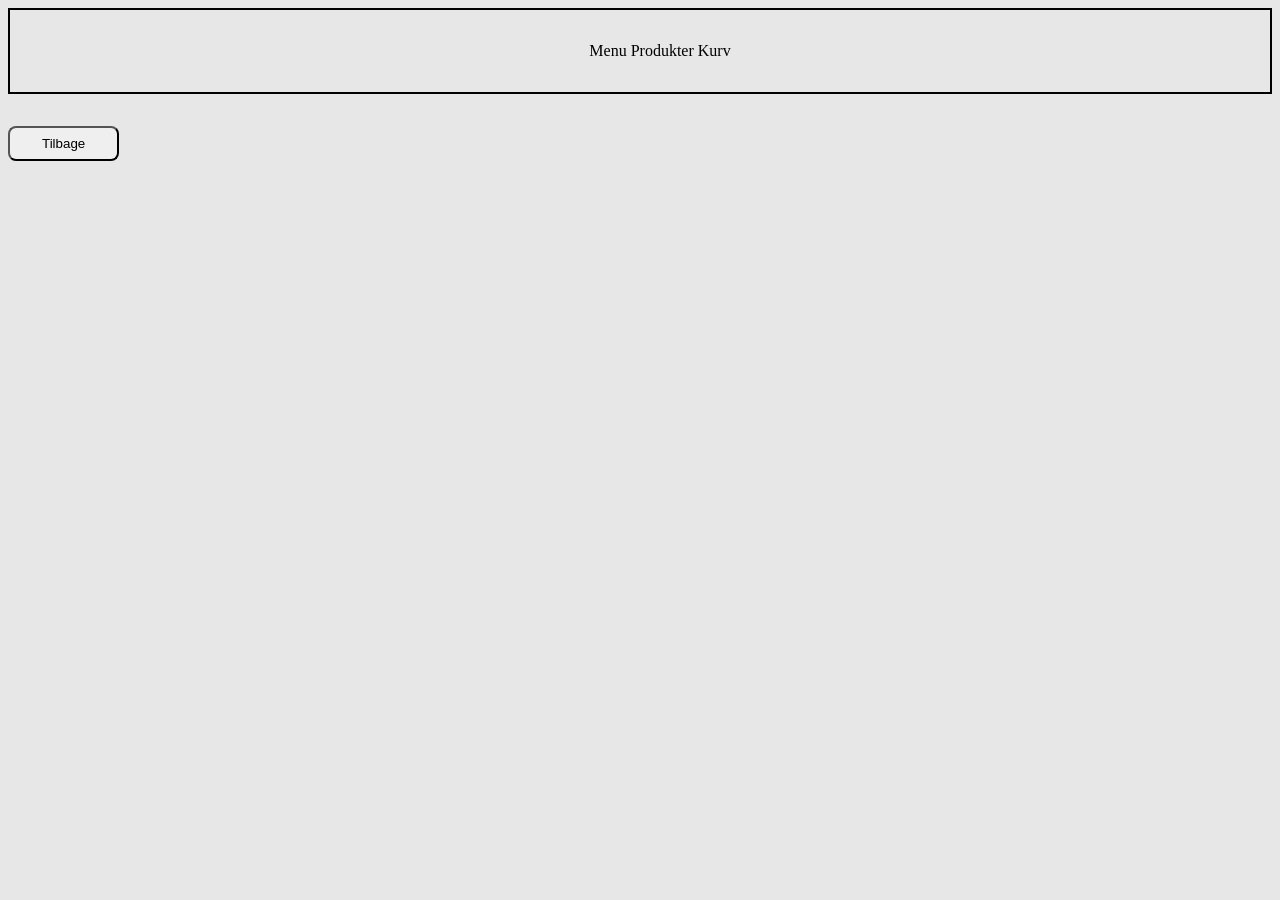
==== productdetails.html @ e9858259 "knap" ====
<!doctype html>
<html lang="da">
  <head>
    <meta charset="UTF-8" />
    <meta name="viewport" content="width=device-width, initial-scale=1.0" />
    <title>Produkter</title>
    <link rel="stylesheet" href="style.css" />
  </head>
  <body>
    <header>
      <nav>
        <ul class="menu">
          <a href="index.html">Menu</a>
          <a href="index.html">Produkter</a>
          <a href="#">Kurv</a>
        </ul>
      </nav>
    </header>
    <button id="backbutton">Tilbage</button>
    <section id="product"></section>

    <script src="productdetails.js"></script>
  </body>
</html>
---- style.css ----
body {
  background-color: rgb(231, 231, 231);
}

.produktliste {
  display: grid;
  grid-template-columns: repeat(auto-fit, minmax(250px, 1fr));
  gap: 1rem;
}

article {
  display: grid;
  grid-template-rows: subgrid;
  grid-row: span 5;
  background-color: rgb(255, 255, 255);
  padding: 1rem;

  img {
    max-width: 100%;
  }
}

article:hover {
  cursor: pointer;
  transform: translateY(-6px);
  box-shadow: 0px 0px 10px black (0, 0, 0, 0.3);
}

header {
  display: flex;
  justify-content: center;
  align-items: center;
  padding: 1rem;
  border: 2px solid black;
}

.menu a {
  text-decoration: none;
  color: black;
}

/* back button */
#backbutton {
  margin: 2rem 0;
  padding: 0.5rem 2rem;
  border-radius: 0.5rem;
}

#backbutton:hover {
  cursor: pointer;
}
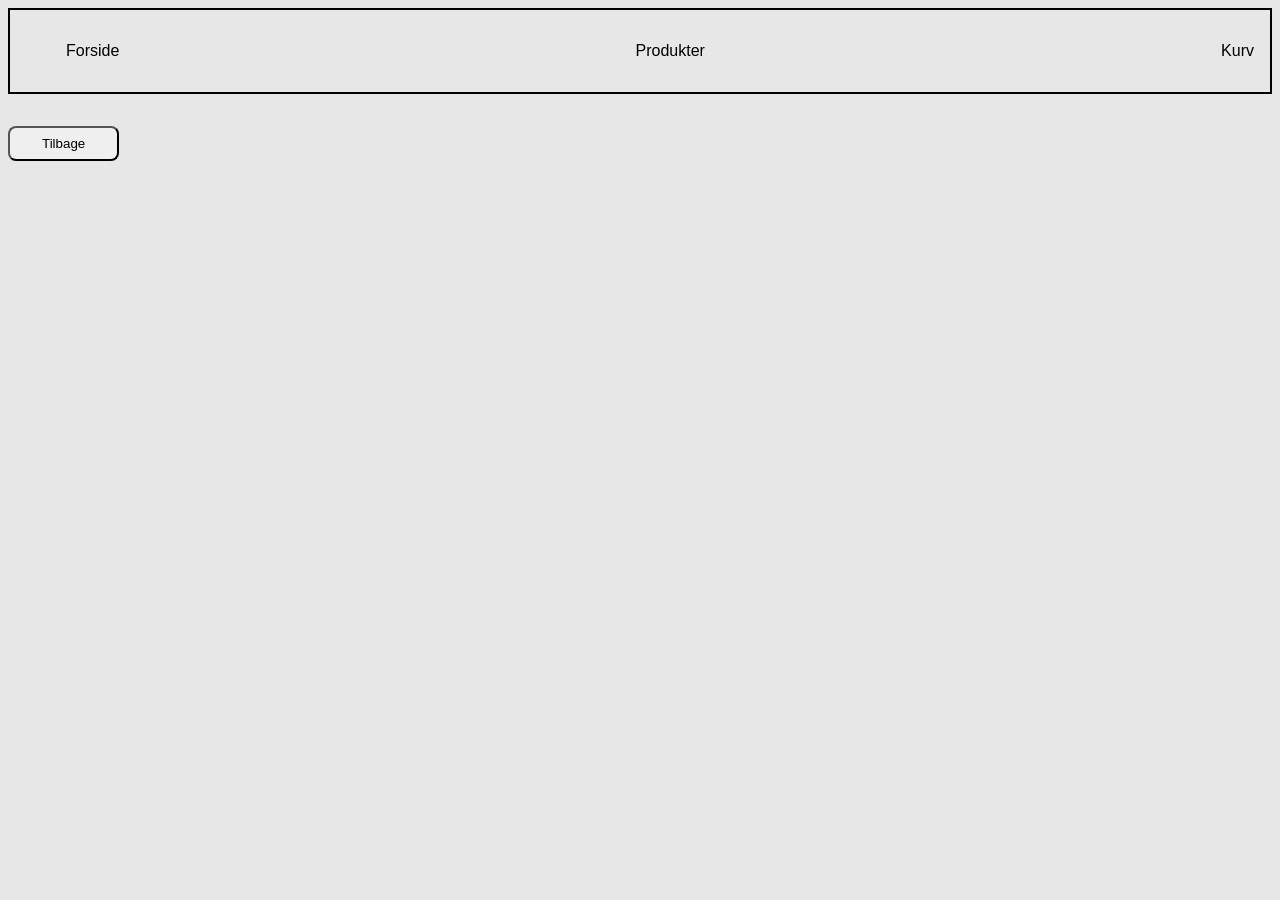
==== commit 586607bb: "commit" ====
--- a/productdetails.html
+++ b/productdetails.html
@@ -10,8 +10,8 @@
     <header>
       <nav>
         <ul class="menu">
-          <a href="index.html">Menu</a>
-          <a href="index.html">Produkter</a>
+          <a href="index.html">Forside</a>
+          <a href="productlist.html">Produkter</a>
           <a href="#">Kurv</a>
         </ul>
       </nav>
--- a/style.css
+++ b/style.css
@@ -1,5 +1,11 @@
 body {
   background-color: rgb(231, 231, 231);
+  font-family: sans-serif;
+
+  h1 {
+    justify-self: center;
+    margin: 3rem;
+  }
 }
 
 .produktliste {
@@ -27,9 +33,6 @@
 }
 
 header {
-  display: flex;
-  justify-content: center;
-  align-items: center;
   padding: 1rem;
   border: 2px solid black;
 }
@@ -37,6 +40,12 @@
 .menu a {
   text-decoration: none;
   color: black;
+}
+
+nav ul {
+  display: flex;
+  justify-content: space-between;
+  align-items: center;
 }
 
 /* back button */
@@ -49,3 +58,24 @@
 #backbutton:hover {
   cursor: pointer;
 }
+
+/* forside */
+
+#catListContainer {
+  display: grid;
+  grid-template-columns: repeat(3, 1fr);
+  gap: 2rem 5rem;
+
+  a {
+    padding: 2rem;
+    text-decoration: none;
+    background-color: antiquewhite;
+    color: rgb(0, 0, 0);
+    border-radius: 0.5rem;
+    box-shadow: 2px 2px 5px;
+  }
+
+  a:hover {
+    cursor: pointer;
+  }
+}
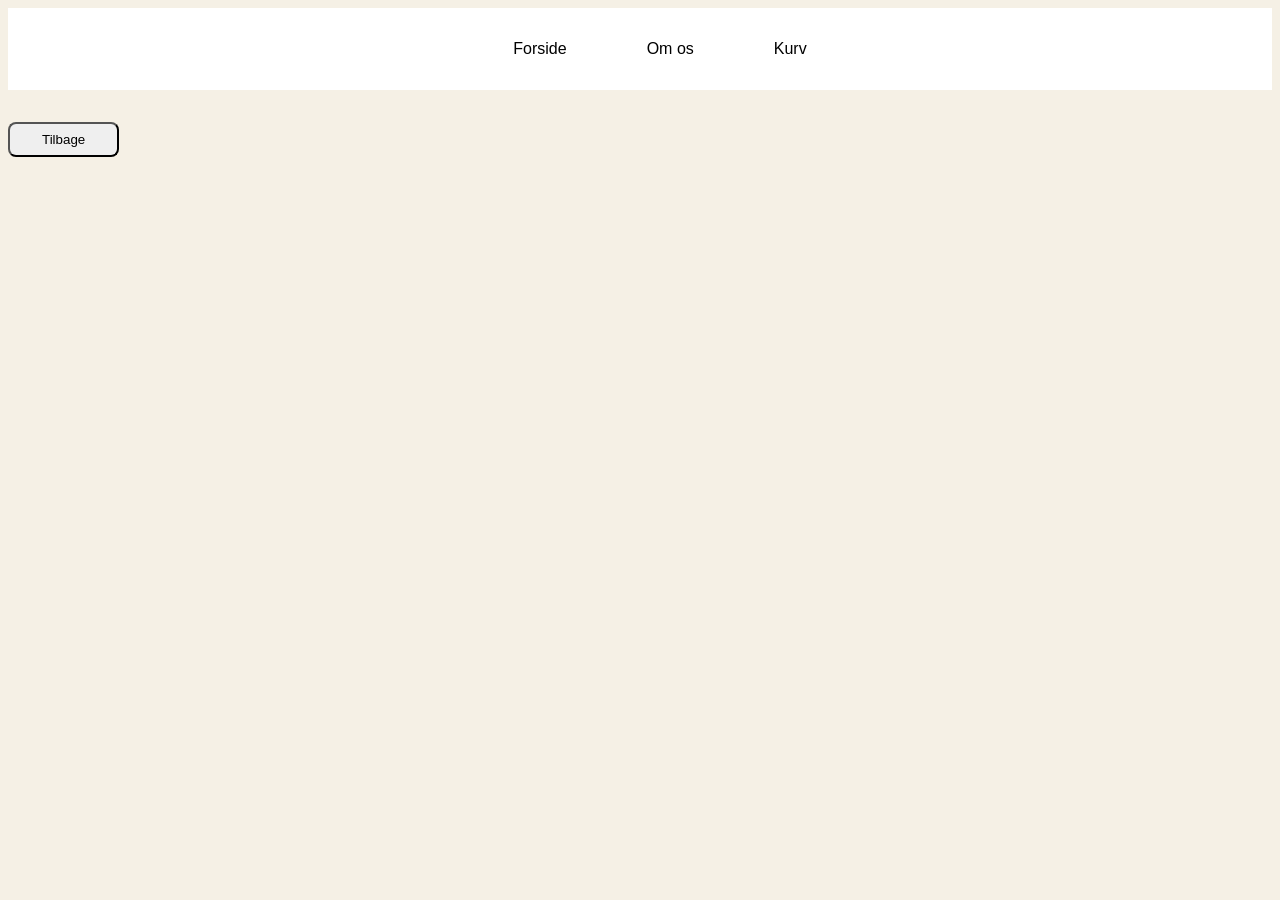
==== commit 2ced617d: "commit" ====
--- a/productdetails.html
+++ b/productdetails.html
@@ -11,7 +11,7 @@
       <nav>
         <ul class="menu">
           <a href="index.html">Forside</a>
-          <a href="productlist.html">Produkter</a>
+          <a href="#">Om os</a>
           <a href="#">Kurv</a>
         </ul>
       </nav>
--- a/style.css
+++ b/style.css
@@ -1,5 +1,5 @@
 body {
-  background-color: rgb(231, 231, 231);
+  background-color: rgb(245, 240, 229);
   font-family: sans-serif;
 
   h1 {
@@ -14,8 +14,15 @@
   gap: 1rem;
 }
 
+.udsolgt {
+  filter: grayscale(1);
+  opacity: 0.5;
+  pointer-events: none;
+}
+
 article {
   display: grid;
+  position: relative;
   grid-template-rows: subgrid;
   grid-row: span 5;
   background-color: rgb(255, 255, 255);
@@ -26,6 +33,14 @@
   }
 }
 
+.tilbudslabel {
+  position: absolute;
+  top: 1rem;
+  right: 1rem;
+  padding: 1rem;
+  background-color: rgb(246, 255, 0);
+}
+
 article:hover {
   cursor: pointer;
   transform: translateY(-6px);
@@ -34,7 +49,8 @@
 
 header {
   padding: 1rem;
-  border: 2px solid black;
+  background-color: white;
+  margin: 0;
 }
 
 .menu a {
@@ -44,8 +60,9 @@
 
 nav ul {
   display: flex;
-  justify-content: space-between;
+  justify-content: center;
   align-items: center;
+  gap: 5rem;
 }
 
 /* back button */
@@ -64,18 +81,29 @@
 #catListContainer {
   display: grid;
   grid-template-columns: repeat(3, 1fr);
-  gap: 2rem 5rem;
+  gap: 4rem 5rem;
+  margin: 10rem 20rem;
 
   a {
     padding: 2rem;
     text-decoration: none;
-    background-color: antiquewhite;
+    background-color: rgb(255, 255, 255);
     color: rgb(0, 0, 0);
     border-radius: 0.5rem;
-    box-shadow: 2px 2px 5px;
+    box-shadow: 2px 2px 7px;
+    border: 2.5px solid black;
   }
 
   a:hover {
     cursor: pointer;
   }
 }
+
+/* footer */
+
+footer {
+  display: flex;
+  justify-content: center;
+  align-items: center;
+  background-color: white;
+}
